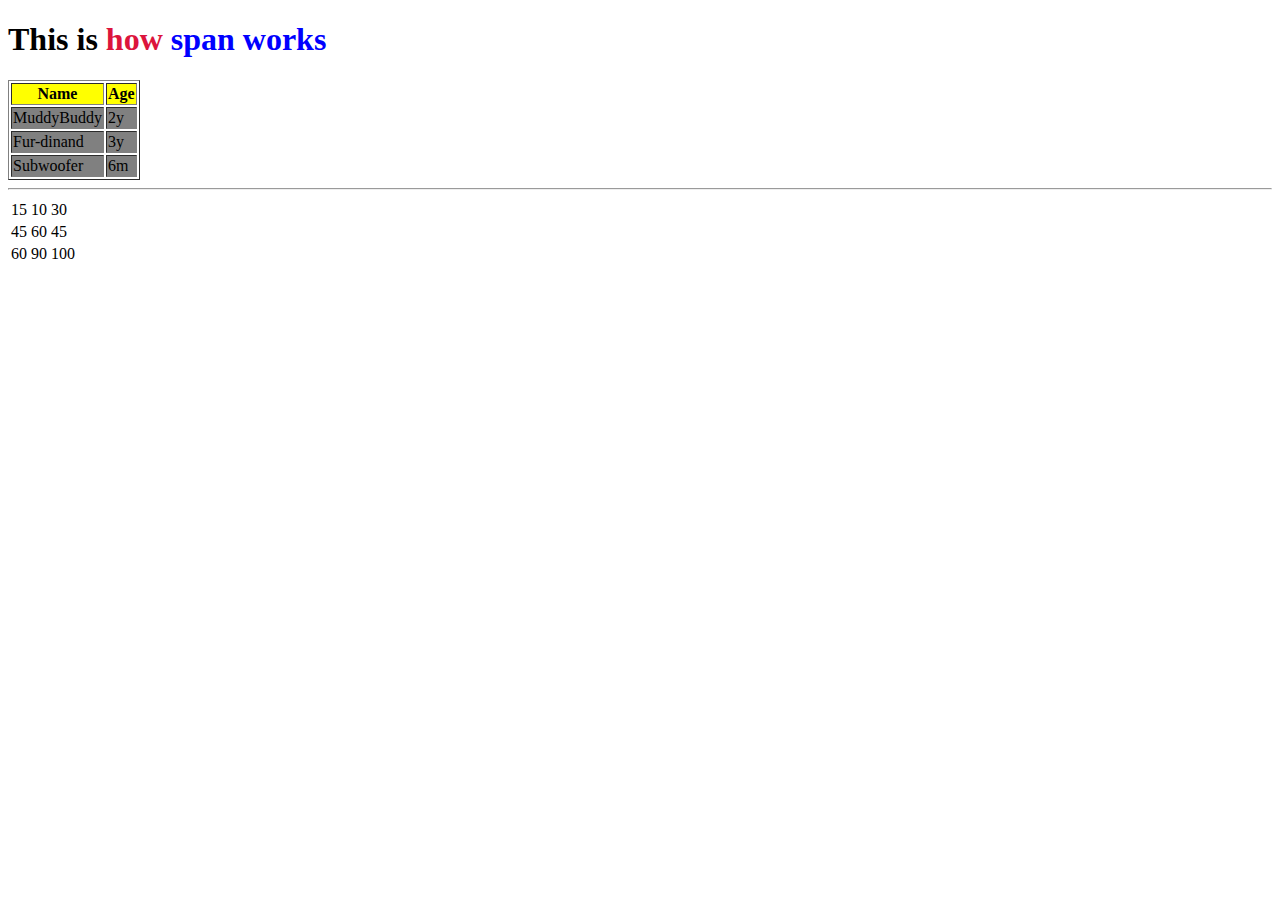
==== files/welcome.html @ b7bb5e83 "HTML" ====
<!doctype html>
<html lang="en">
<head>
    <title>Welcome Page</title>
</head>
<body>

<h1>This is <span style="color: crimson"> how</span>  <span style="color: blue">span works</span></h1>

<table border="1px">
    <thead bgcolor="yellow">
        <tr>
            <th>Name</th>
            <th>Age</th>
        </tr>
    </thead>

    <tbody bgcolor="gray">
        <tr>
            <td>MuddyBuddy</td>
            <td>2y</td>
        </tr>
        <tr>
            <td>Fur-dinand</td>
            <td>3y</td>
        </tr>
        <tr>
            <td>Subwoofer</td>
            <td>6m</td>
        </tr>
    </tbody>
</table>



<hr>
    <table>
        <tr>
            <td>15</td>
            <td>10</td>
            <td>30</td>
        </tr>
        <tr>
            <td>45</td>
            <td>60</td>
            <td>45</td>
        </tr>
        <tr>
            <td>60</td>
            <td>90</td>
            <td>100</td>
        </tr>


    </table>

</body>
</html>
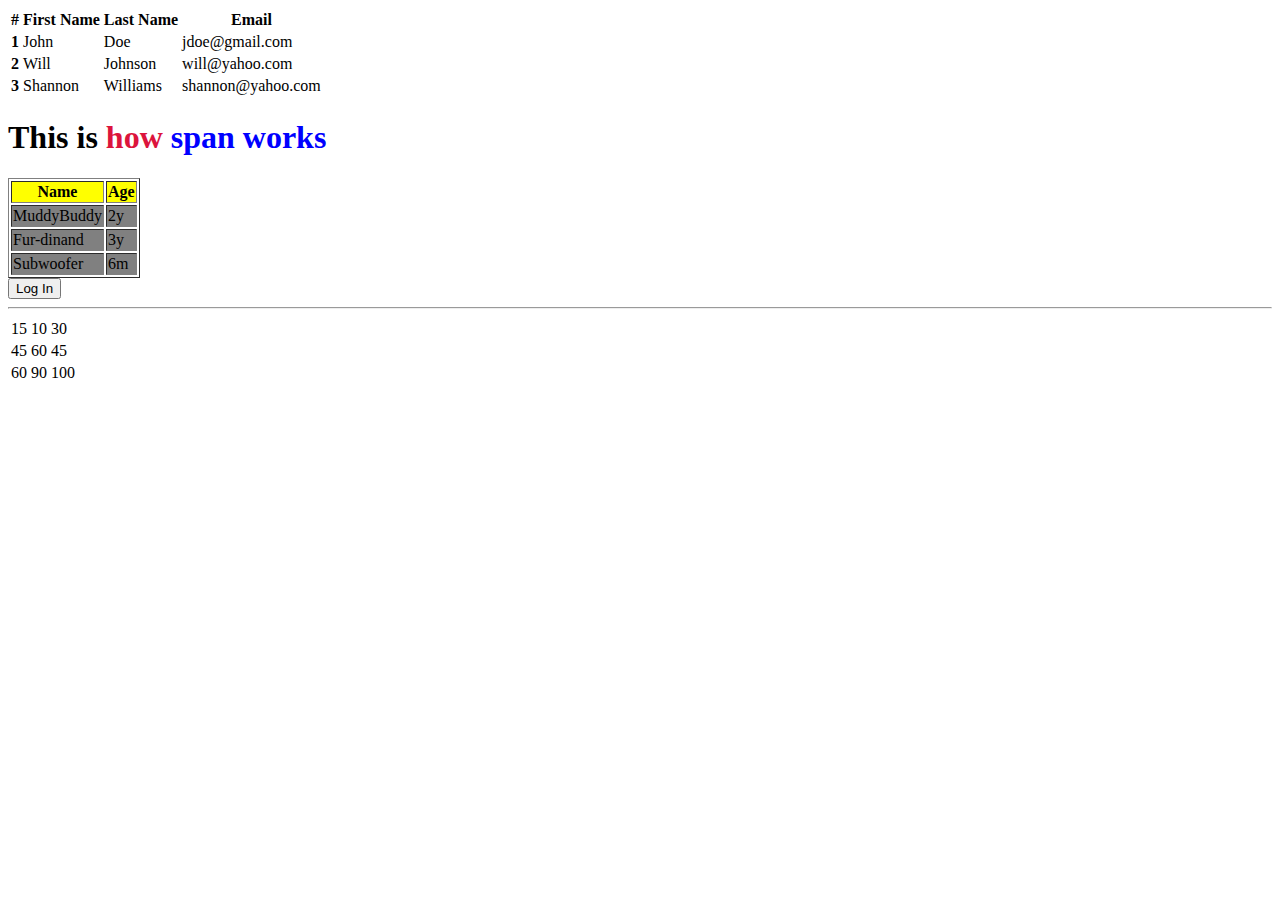
==== commit 353240fc: "bootstrap" ====
--- a/files/welcome.html
+++ b/files/welcome.html
@@ -1,12 +1,49 @@
 <!doctype html>
 <html lang="en">
 <head>
+    <meta charset="UTF-8">
+    <meta name="viewport" content="width=device-width, initial-scale=1.0">
+    <meta http-equiv="X-UA-Compatible" content="ie=edge">
+    <link rel="stylesheet" href="https://stackpath.bootstrapcdn.com/bootstrap/4.1.1/css/bootstrap.min.css" integrity="sha384-WskhaSGFgHYWDcbwN70/dfYBj47jz9qbsMId/iRN3ewGhXQFZCSftd1LZCfmhktB"
+          crossorigin="anonymous">
     <title>Welcome Page</title>
 </head>
 <body>
 
+<table class="table table-hover">
+    <thead>
+    <tr>
+        <th>#</th>
+        <th>First Name</th>
+        <th>Last Name</th>
+        <th>Email</th>
+    </tr>
+    </thead>
+    <tbody>
+    <tr>
+        <th scope="row">1</th>
+        <td>John</td>
+        <td>Doe</td>
+        <td>jdoe@gmail.com</td>
+    </tr>
+    <tr>
+        <th scope="row">2</th>
+        <td>Will</td>
+        <td>Johnson</td>
+        <td>will@yahoo.com</td>
+    </tr>
+    <tr>
+        <th scope="row">3</th>
+        <td>Shannon</td>
+        <td>Williams</td>
+        <td>shannon@yahoo.com</td>
+    </tr>
+    </tbody>
+</table>
+
 <h1>This is <span style="color: crimson"> how</span>  <span style="color: blue">span works</span></h1>
 
+<!--we copied this from bootsrap-sandbox project 3_8 first we opened the file in chrome found the table tamplate and then we found the file name from the address on the browser box-->
 <table border="1px">
     <thead bgcolor="yellow">
         <tr>
@@ -31,7 +68,8 @@
     </tbody>
 </table>
 
-
+<!--get this from the bootsrap project on chrome page we selected the button template on the screen and copied the code in the inspect section-->
+<button class="btn btn-success" type="button">Log In</button>
 
 <hr>
     <table>
@@ -53,6 +91,12 @@
 
 
     </table>
+<script src="https://code.jquery.com/jquery-3.3.1.slim.min.js" integrity="sha384-q8i/X+965DzO0rT7abK41JStQIAqVgRVzpbzo5smXKp4YfRvH+8abtTE1Pi6jizo"
+        crossorigin="anonymous"></script>
+<script src="https://cdnjs.cloudflare.com/ajax/libs/popper.js/1.14.3/umd/popper.min.js" integrity="sha384-ZMP7rVo3mIykV+2+9J3UJ46jBk0WLaUAdn689aCwoqbBJiSnjAK/l8WvCWPIPm49"
+        crossorigin="anonymous"></script>
+<script src="https://stackpath.bootstrapcdn.com/bootstrap/4.1.1/js/bootstrap.min.js" integrity="sha384-smHYKdLADwkXOn1EmN1qk/HfnUcbVRZyYmZ4qpPea6sjB/pTJ0euyQp0Mk8ck+5T"
+        crossorigin="anonymous"></script>
 
 </body>
 </html>